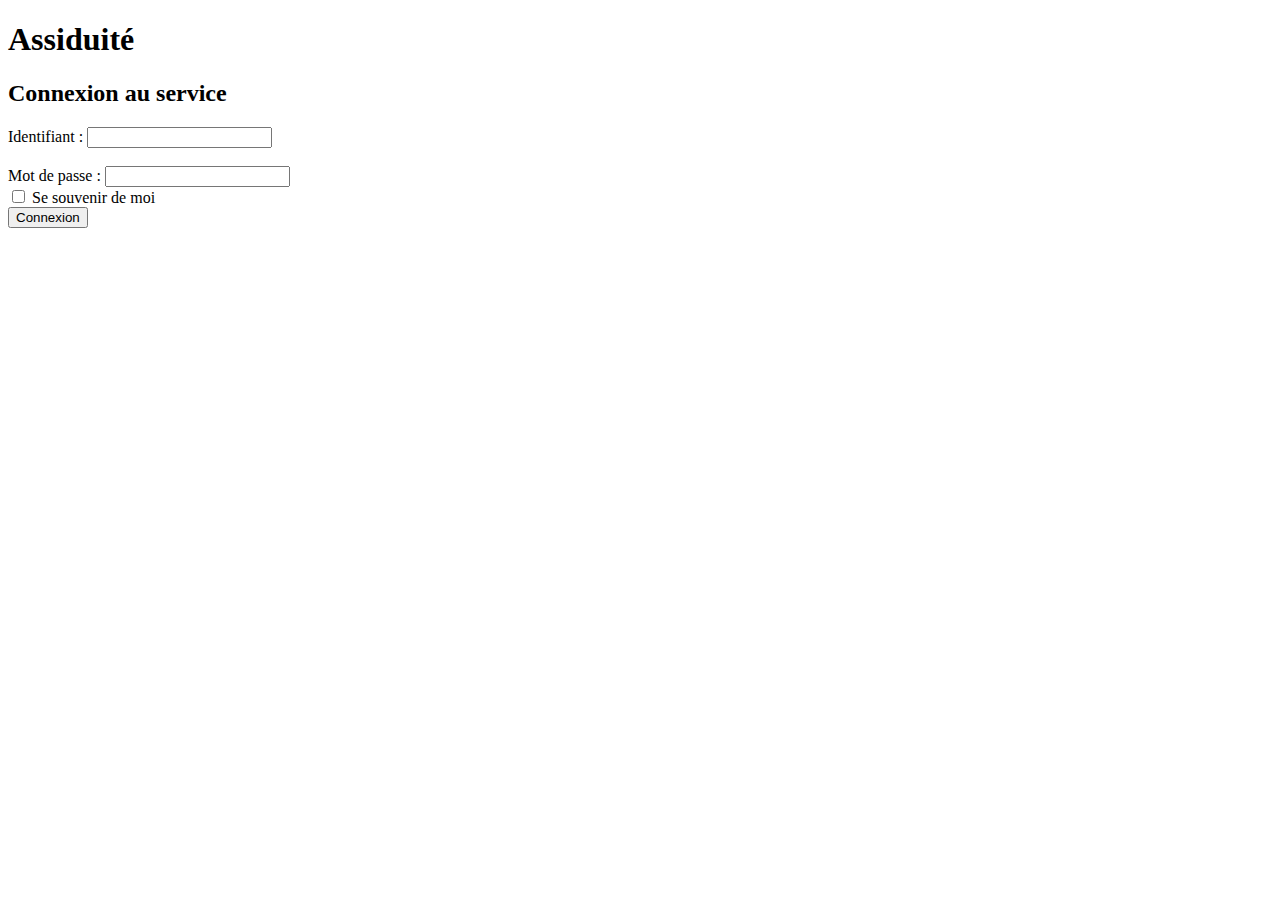
==== Vue/index.html @ dafb204e "suppression de test et déplacement dans Vue" ====
<!DOCTYPE html>
<html lang="fr_FR">
<!--Version 1.00-->

<head>
    <title>Connexion au service </title>
    <meta charset="UTF-8">
    <meta name="viewport" content="width=device-width, initial-scale=1">
    <link rel="stylesheet" href="https://maxcdn.bootstrapcdn.com/bootstrap/4.0.0-beta.2/css/bootstrap.min.css" integrity="sha384-PsH8R72JQ3SOdhVi3uxftmaW6Vc51MKb0q5P2rRUpPvrszuE4W1povHYgTpBfshb" crossorigin="anonymous">
</head>

<body class="text-center">
    <h1>Assiduité</h1>
    <h2>Connexion au service</h2>
    <form action="">
        Identifiant :
        <input type="text" name="identifiant" value=""></form><br> Mot de passe :
    <input type="text" name="pass" value=""></body><br>
<input class="form-check-input" type="checkbox"> Se souvenir de moi</br>
<input class="btn btn-outline-primary" type="submit" value="Connexion">
</form>
</body>

</html>
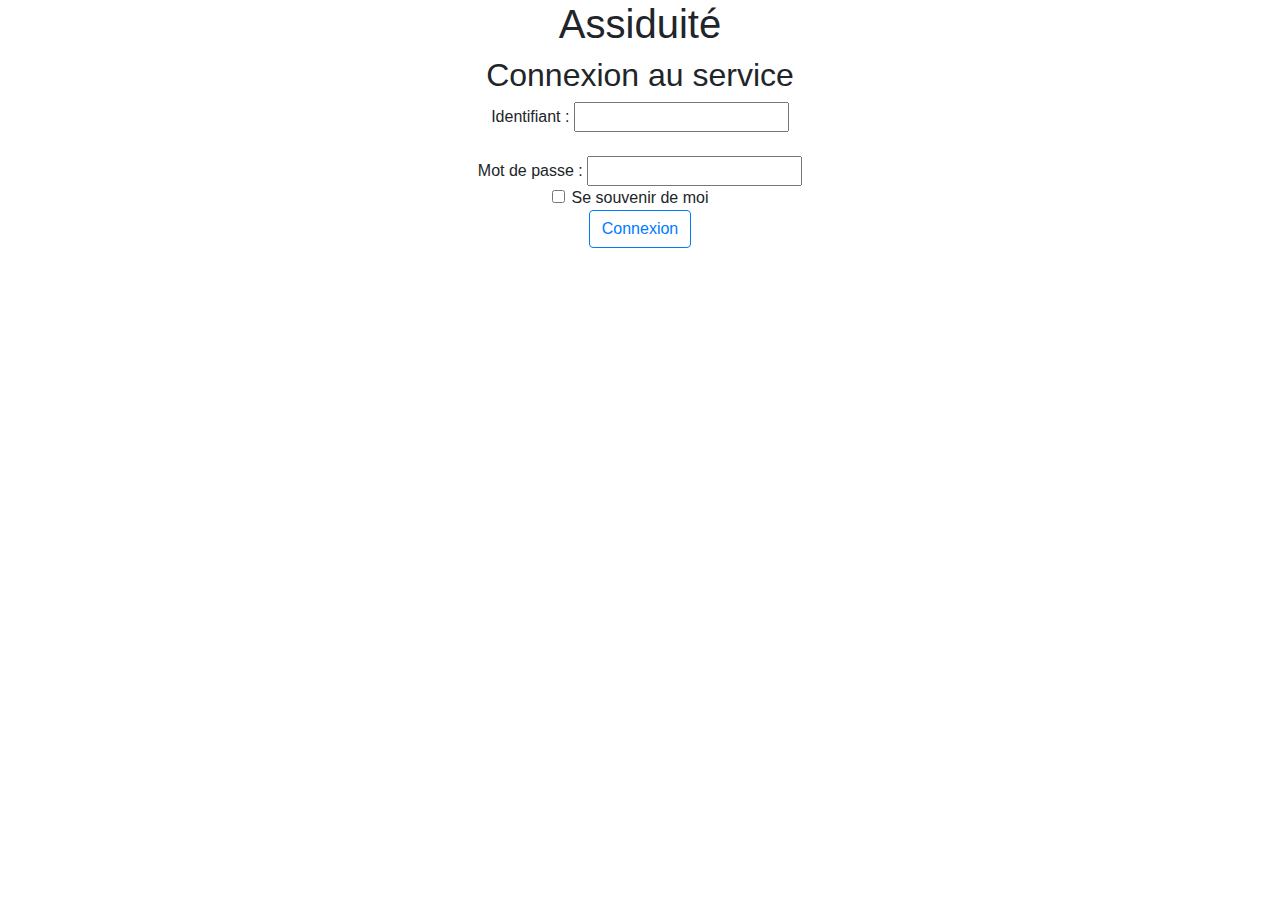
==== commit 35450f85: "modification de la localisation de la feuille de style" ====
--- a/Vue/index.html
+++ b/Vue/index.html
@@ -6,7 +6,7 @@
     <title>Connexion au service </title>
     <meta charset="UTF-8">
     <meta name="viewport" content="width=device-width, initial-scale=1">
-    <link rel="stylesheet" href="https://maxcdn.bootstrapcdn.com/bootstrap/4.0.0-beta.2/css/bootstrap.min.css" integrity="sha384-PsH8R72JQ3SOdhVi3uxftmaW6Vc51MKb0q5P2rRUpPvrszuE4W1povHYgTpBfshb" crossorigin="anonymous">
+    <link rel="stylesheet" href="../bootstrap-4.0.0-beta.2-dist/css/bootstrap.min.css" integrity="sha384-PsH8R72JQ3SOdhVi3uxftmaW6Vc51MKb0q5P2rRUpPvrszuE4W1povHYgTpBfshb" crossorigin="anonymous">
 </head>
 
 <body class="text-center">
